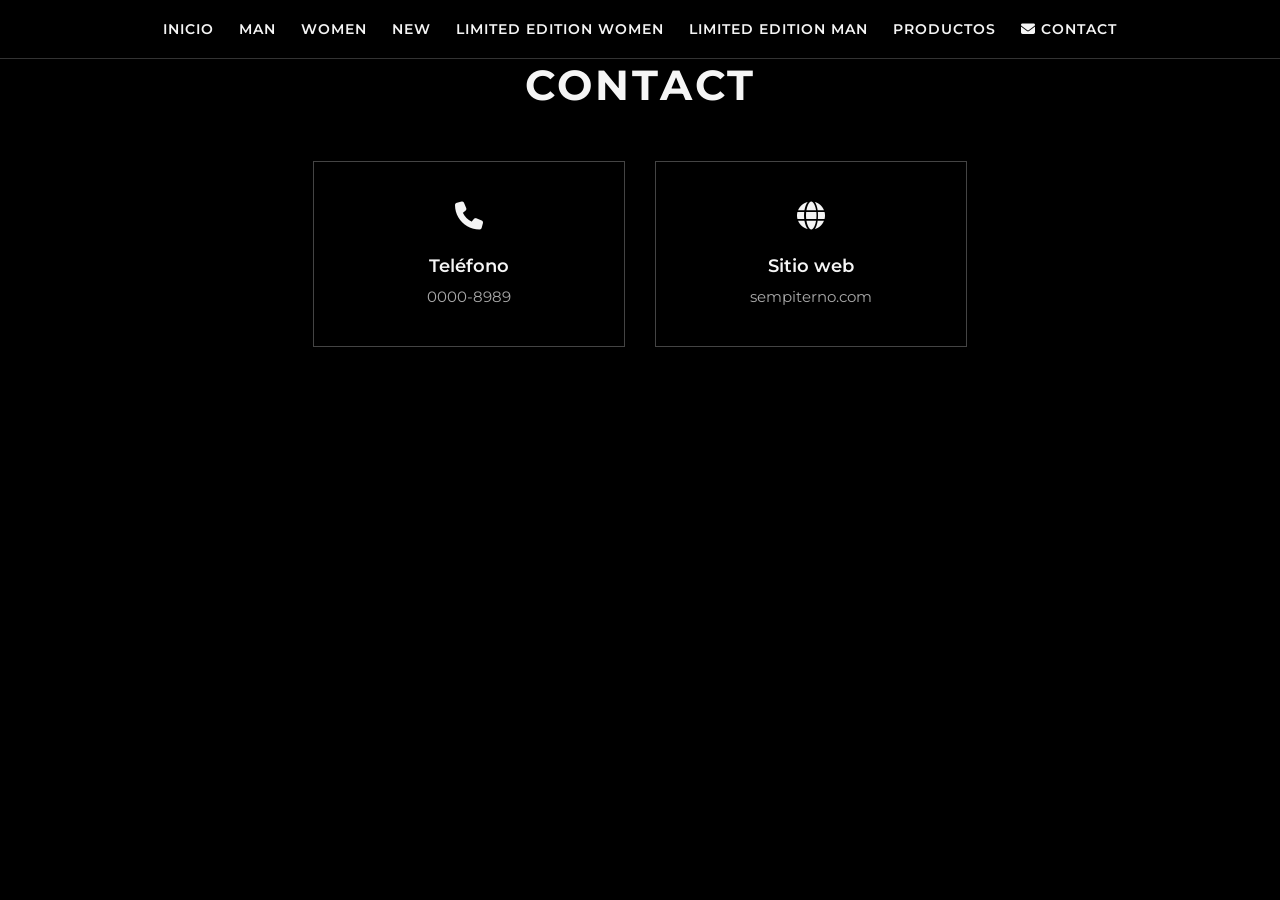
==== contact.html @ 06df8224 "Add files via upload" ====
<!DOCTYPE html>
<html lang="es">
<head>
    <meta name="viewport" content="width=device-width, initial-scale=1.0">

    <title>CONTACT | SEMPITERNO</title>

    
    <link rel="preconnect" href="https://fonts.googleapis.com">
    <link rel="preconnect" href="https://fonts.gstatic.com" crossorigin>
    <link href="https://fonts.googleapis.com/css2?family=Montserrat:wght@400;600;700&display=swap" rel="stylesheet">

    
    <link rel="stylesheet"
    href="https://cdnjs.cloudflare.com/ajax/libs/font-awesome/6.5.2/css/all.min.css">

    <!-- CSS principal -->
    <link rel="stylesheet" href="css/style.css">
</head>
<body>
    <ul>
    <li class="inicio"><a href="index.html">INICIO</a></li>
    <li class="menuman"><a href="man.html">MAN</a></li>
    <li class="menuwomen"><a href="women.html">WOMEN</a></li>
    <li class="menunew"><a href="new.html">NEW</a></li>
    <li class="menulimitedwomen"><a href="limitededitionwomen.html">LIMITED EDITION WOMEN</a></li>
    <li class="menulimitedman"><a href="limitededitionman.html">LIMITED EDITION MAN</a></li>
    <li class="menuproductos"><a href="productos.html">PRODUCTOS</a></li>
    <li class="menucontact"><a href="contact.html"><i class="fa-solid fa-envelope"></i> CONTACT</a></li>
</ul>
    <h1 class="titulo-pagina">CONTACT</h1>

<div class="contacto">

    <div class="contacto-item">
        <i class="fa-solid fa-phone"></i>
        <h3>Teléfono</h3>
        <p>0000-8989</p>
    </div>

    <div class="contacto-item">
        <i class="fa-solid fa-globe"></i>
        <h3>Sitio web</h3>
        <p>sempiterno.com</p>
    </div>

</div>

    
</body>
</html>
---- css/style.css ----
header {
    background-color: black;
    color: whitesmoke;
    padding: 20px;
}

    ul {
    list-style: none;
    margin: 0;
    padding: 20px 30px;

    display: flex;
    justify-content: center;
    align-items: center;
    flex-wrap: wrap;

    gap: 25px;

    background-color: black;
    border-bottom: 1px solid #333;
}

ul li {
    margin: 0;
    padding: 0;
}

ul li a {
    color: whitesmoke;
    text-decoration: none;

    font-family: 'Montserrat', sans-serif;
    font-size: 14px;
    font-weight: 600;

    letter-spacing: 1px;

    transition: 0.3s;
}

ul li a:hover {
    color: #aaaaaa;
}

 .sempiterno1 {
    margin: 0;
    text-align: center;

    color: whitesmoke;

    font-family: 'Montserrat', sans-serif;
    font-size: 36px;
    font-weight: 700;

    letter-spacing: 2px;
}

        .manmenu,
        .womenmenu {
            position: static;
            width: 100%;
            max-width: 350px;
            height: 500px;
            object-fit: cover;
            display: block;
            margin: 0 auto;
}

        

       

.layout {
    display: grid;
    grid-template-columns: repeat(2, minmax(250px, 350px));
    justify-content: center;
    align-items: start;
    gap: 60px;

    width: 100%;
    min-height: 100vh;
    padding: 0 30px 60px;
    box-sizing: border-box;

    background-color: black;
}
 .layout header,
.layout ul {
    grid-column: 1 / -1;
    width: 100%;
    box-sizing: border-box;
}


body {
    margin: 0;
    background-color: black;
}

.titulo-marca {
    text-align: center;
    margin-top: 50px;
    margin-bottom: 10px;

    color: whitesmoke;

    font-family: 'Montserrat', sans-serif;
    font-size: 20px;
    font-weight: 600;
    letter-spacing: 2px;
}

.titulo-pagina {
    text-align: center;
    margin-top: 0;
    margin-bottom: 50px;

    color: whitesmoke;

    font-family: 'Montserrat', sans-serif;
    font-size: 42px;
    font-weight: 700;
    letter-spacing: 3px;
}




.galeria-women {
    display: grid;
    grid-template-columns: repeat(2, 280px);

    justify-content: center;
    gap: 40px;

    padding: 0 30px 60px;
}

.galeria-women img {
    width: 280px;
    height: 400px;

    object-fit: cover;

    border-radius: 4px;

    transition: transform 0.3s ease;
}

.galeria-women img:hover {
    transform: scale(1.03);
}
.galeria-new {
    display: grid;
    grid-template-columns: repeat(3, 280px);

    justify-content: center;
    gap: 30px;

    padding: 0 30px 60px;
}

.galeria-new img {
    width: 280px;
    height: 400px;

    object-fit: cover;

    border-radius: 4px;

    transition: transform 0.3s ease;
}

.galeria-new img:hover {
    transform: scale(1.03);
}

.galeria-limited {
    display: flex;
    justify-content: center;
    align-items: center;

    padding: 0 30px 60px;
}

.galeria-limited img {
    width: 350px;
    height: 500px;

    object-fit: cover;

    border-radius: 4px;

    transition: transform 0.3s ease;
}

.galeria-limited img:hover {
    transform: scale(1.03);
}

.contacto {
    display: flex;
    justify-content: center;
    align-items: stretch;
    flex-wrap: wrap;

    gap: 30px;

    padding: 0 30px 60px;
}

.contacto-item {
    width: 250px;

    padding: 40px 30px;

    text-align: center;

    border: 1px solid #444;

    color: whitesmoke;
    background-color: black;

    font-family: 'Montserrat', sans-serif;

    transition: 0.3s ease;
}

.contacto-item i {
    font-size: 28px;
    margin-bottom: 15px;
}

.contacto-item h3 {
    margin: 10px 0;

    font-size: 18px;
    font-weight: 600;
}

.contacto-item p {
    margin: 0;

    font-size: 15px;
    color: #aaaaaa;
}

.contacto-item:hover {
    transform: translateY(-5px);
    border-color: whitesmoke;
}
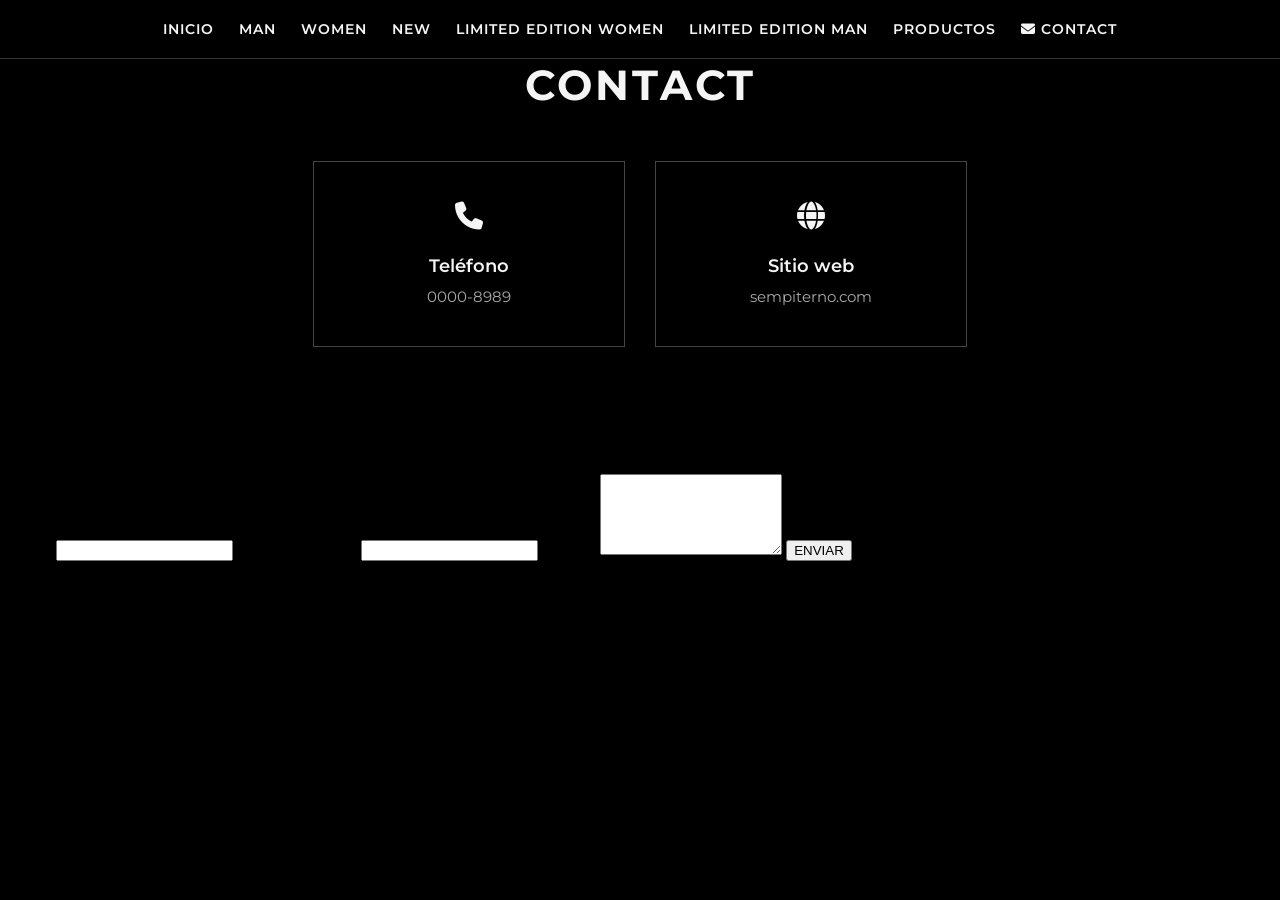
==== commit 7d99ed20: "Add files via upload" ====
--- a/contact.html
+++ b/contact.html
@@ -1,6 +1,7 @@
 <!DOCTYPE html>
 <html lang="es">
 <head>
+     <meta charset="UTF-8">
     <meta name="viewport" content="width=device-width, initial-scale=1.0">
 
     <title>CONTACT | SEMPITERNO</title>
@@ -46,6 +47,23 @@
 
 </div>
 
+<form class="formulario-contacto">
+
+    <h2>CONTÁCTANOS</h2>
+
+    <label for="nombre">Nombre</label>
+    <input type="text" id="nombre" name="nombre" required>
+
+    <label for="correo">Correo electrónico</label>
+    <input type="email" id="correo" name="correo" required>
+
+    <label for="mensaje">Mensaje</label>
+    <textarea id="mensaje" name="mensaje" rows="5" required></textarea>
+
+    <button type="submit">ENVIAR</button>
+
+</form>
+
     
 </body>
 </html>
